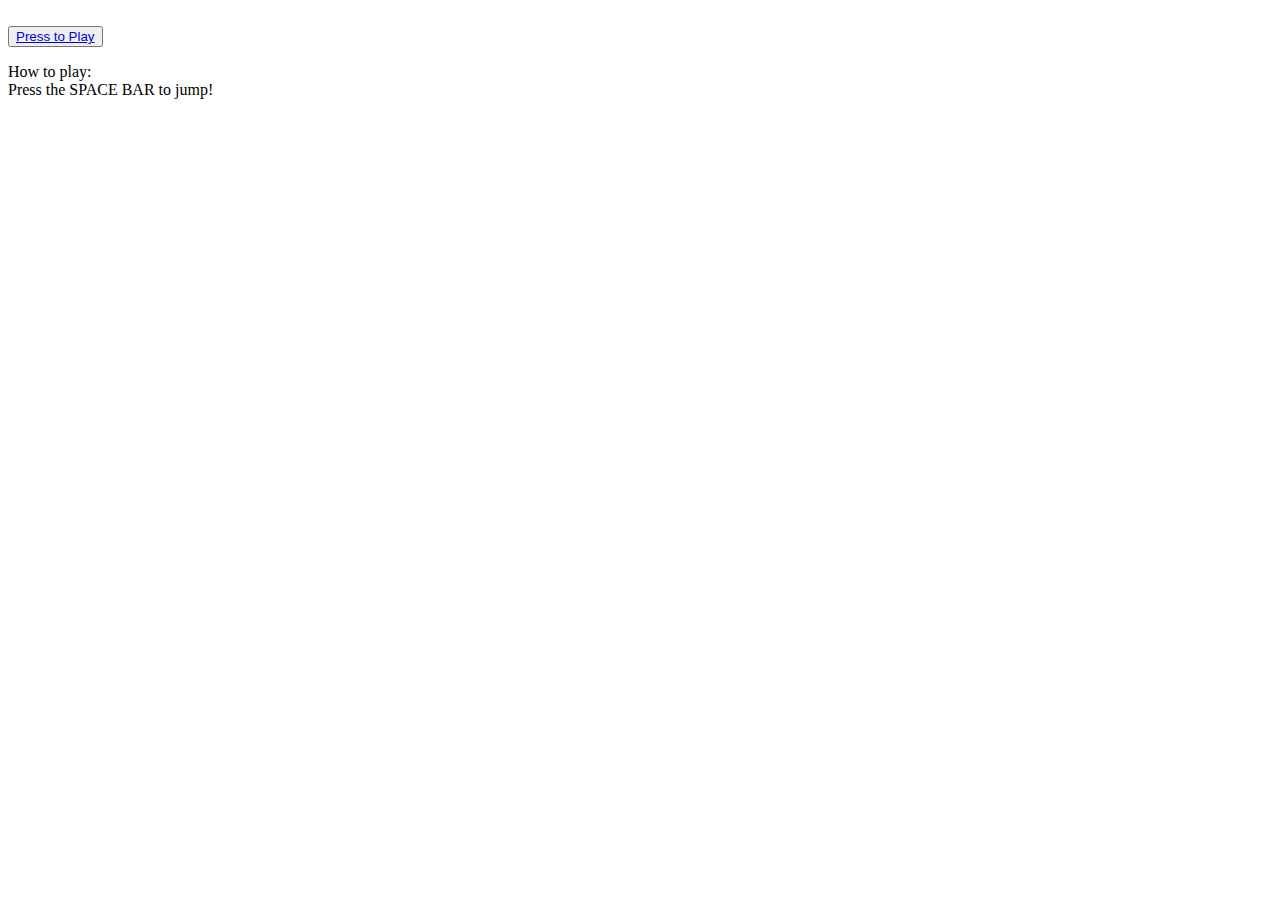
==== index.html @ 3bca6e35 "Add files via upload" ====
<!DOCTYPE html>
<html lang="en">
	<head>
		<meta charset="UTF-8" />
		<meta name="viewport" content="width=device-width, initial-scale=1.0" />
		<meta http-equiv="X-UA-Compatible" content="ie=edge" />
        <link rel="stylesheet" href="styles/style.css" />
        <link href="styles\GamegirlClassic-9MVj.ttf" rel="stylesheet"/> 
		<title>Skatergirl</title>
	</head>
	<body>
		<div class="game-page">
			<img src="" alt="" class="titulo" />
			<br />
			<button> <a href="background.html">Press to Play</a></button>
			<p>How to play: <br> Press the SPACE BAR to jump!</p>
			<img src="img/spacebar.png" alt="" class="space-bar" />
		</div>


</html>
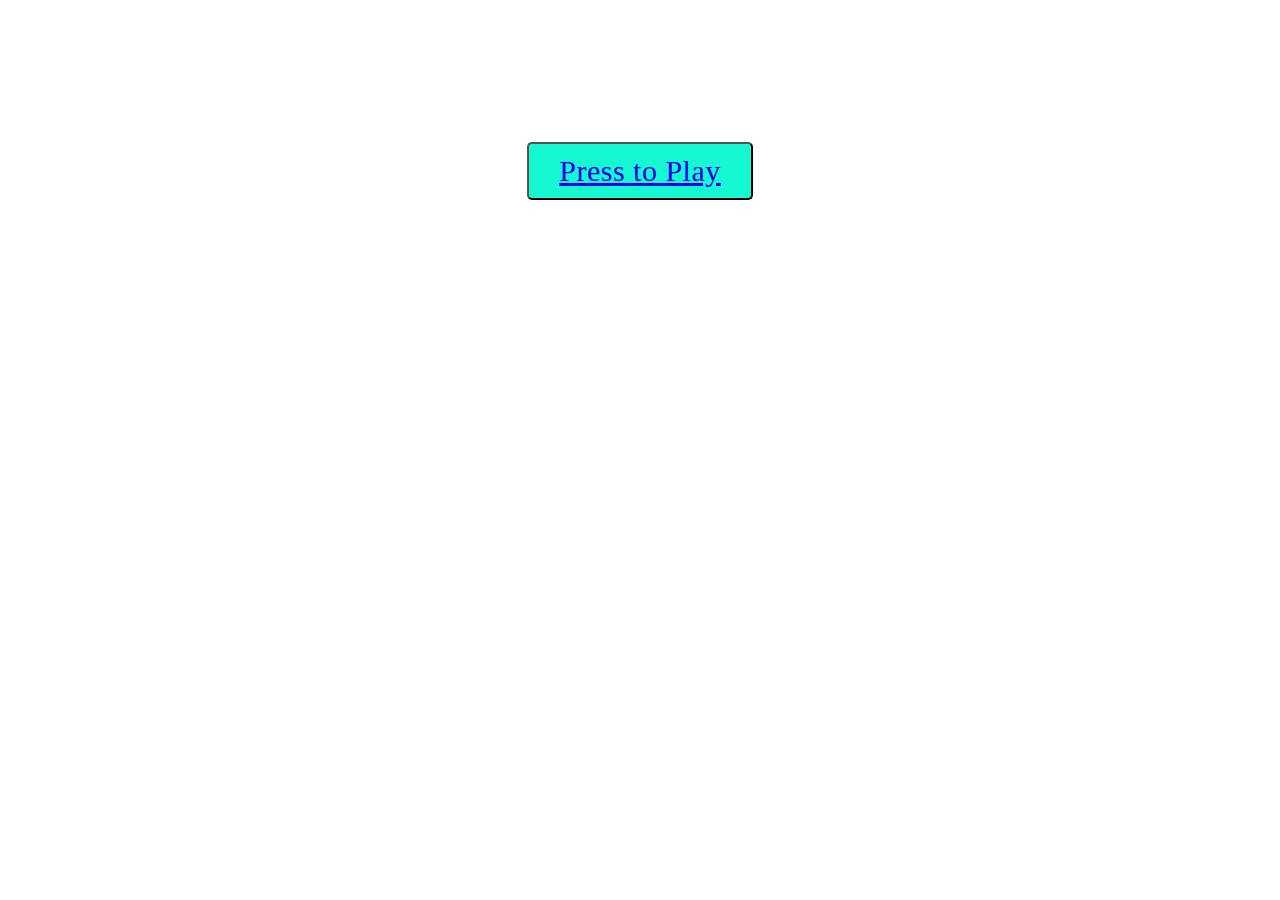
==== commit 97bde23c: "crash fixed and scoring" ====
--- a/index.html
+++ b/index.html
@@ -14,7 +14,6 @@
 			<br />
 			<button> <a href="background.html">Press to Play</a></button>
 			<p>How to play: <br> Press the SPACE BAR to jump!</p>
-			<img src="img/spacebar.png" alt="" class="space-bar" />
 		</div>
 
 
--- a/styles/style.css
+++ b/styles/style.css
@@ -0,0 +1,47 @@
+@font-face {
+    font-family: 'gamegirl';
+    src: url("styles/GamegirlClassic-9MVj.ttf");
+}
+
+
+html, body {
+    padding: 0;
+    text-align: center;
+  }
+
+
+body{
+    font-family: "gamegirl"; 
+    font-size: 20px;
+    background-image: url("https://images.hdqwalls.com/download/8-bit-city-m2-2560x1440.jpg");
+    background-position: 0 0;
+    background-repeat: no-repeat;
+    background-size: cover;
+    background-attachment: fixed;
+    height: 100px;
+    padding-top: 50px;
+ }
+
+
+ .game-page {
+    font-family:fantasy;
+    font-size: 60px;
+    color:white; 
+ }
+
+
+  
+button {
+    font-family: 'gamegirl';
+    font-size: 30px;
+    color: rgb(11, 157, 206);
+    background-color: rgb(21, 248, 210); 
+    letter-spacing: 0.5px;
+    text-align: center;
+    text-decoration:wavy;
+    padding:10px 30px 10px 30px;
+    box-shadow: 200px;
+    border-radius: 5px;
+}
+
+
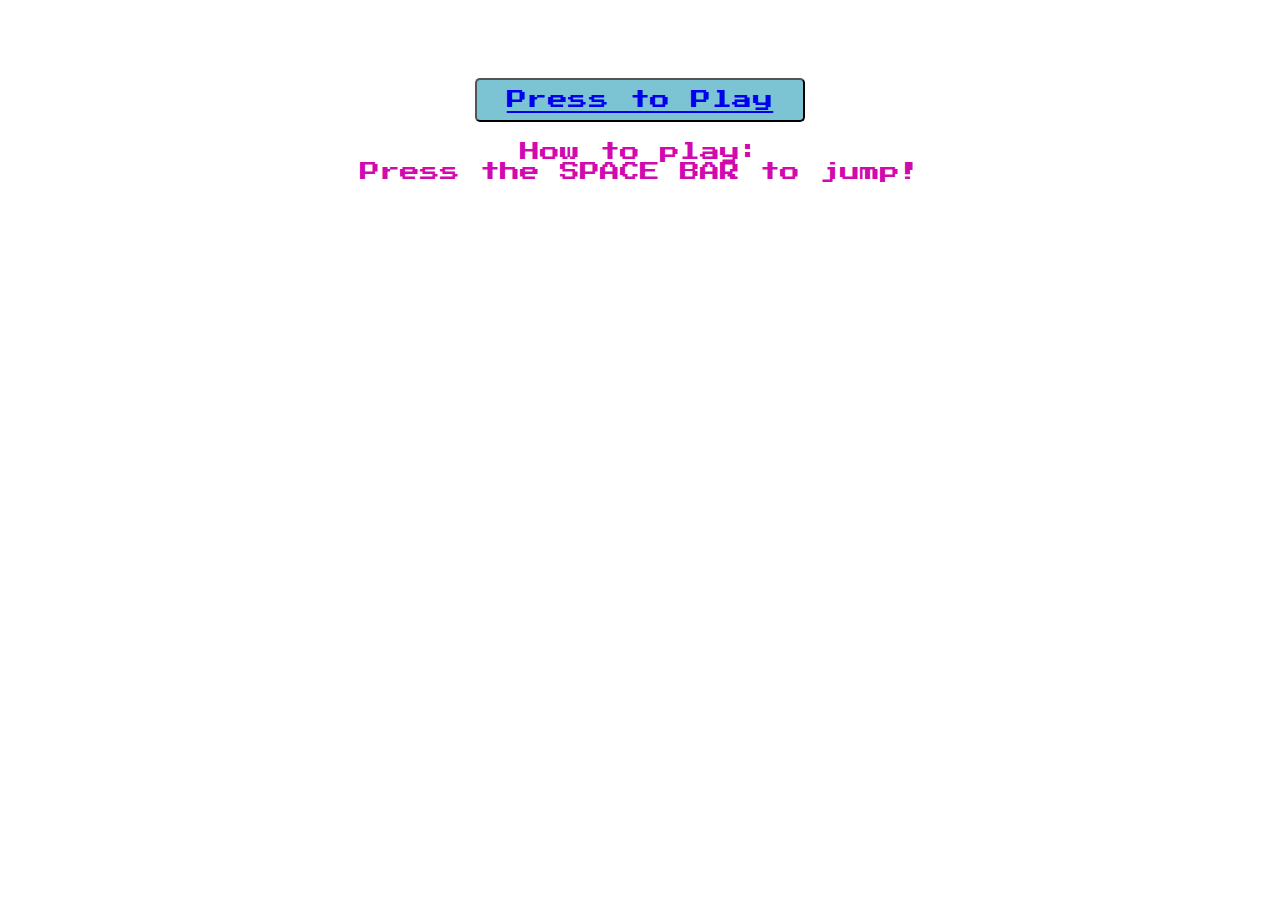
==== commit 4362c289: "style changes" ====
--- a/index.html
+++ b/index.html
@@ -5,7 +5,6 @@
 		<meta name="viewport" content="width=device-width, initial-scale=1.0" />
 		<meta http-equiv="X-UA-Compatible" content="ie=edge" />
         <link rel="stylesheet" href="styles/style.css" />
-        <link href="styles\GamegirlClassic-9MVj.ttf" rel="stylesheet"/> 
 		<title>Skatergirl</title>
 	</head>
 	<body>
--- a/styles/style.css
+++ b/styles/style.css
@@ -1,7 +1,6 @@
-@font-face {
-    font-family: 'gamegirl';
-    src: url("styles/GamegirlClassic-9MVj.ttf");
-}
+
+@import url('https://fonts.googleapis.com/css2?family=Press+Start+2P&display=swap');
+
 
 
 html, body {
@@ -11,31 +10,44 @@
 
 
 body{
-    font-family: "gamegirl"; 
-    font-size: 20px;
-    background-image: url("https://images.hdqwalls.com/download/8-bit-city-m2-2560x1440.jpg");
+    font-family: "Press Start 2P"; 
+    font-size: 15px;
+    background-image: url("https://i.pinimg.com/originals/fa/9a/51/fa9a512412b269ee7eaae6d9a1088381.gif");
     background-position: 0 0;
     background-repeat: no-repeat;
     background-size: cover;
     background-attachment: fixed;
-    height: 100px;
+    height: 8px;
     padding-top: 50px;
  }
 
 
+
+ #game-page {
+
+    display: flex;
+	flex-direction: column;
+	flex-wrap: nowrap;
+	justify-content: center;
+	align-items: center;
+	align-content: space-around;
+ }
+
  .game-page {
-    font-family:fantasy;
-    font-size: 60px;
-    color:white; 
- }
+    font-family:Press Start 2P;
+    font-size: 20px;
+    color:rgb(209, 10, 176); 
+	text-align: center;
+}
+     
+
 
 
   
 button {
-    font-family: 'gamegirl';
-    font-size: 30px;
-    color: rgb(11, 157, 206);
-    background-color: rgb(21, 248, 210); 
+    font-family: 'Press Start 2P';
+    font-size: 20px;
+    background-color: rgb(124, 195, 212); 
     letter-spacing: 0.5px;
     text-align: center;
     text-decoration:wavy;
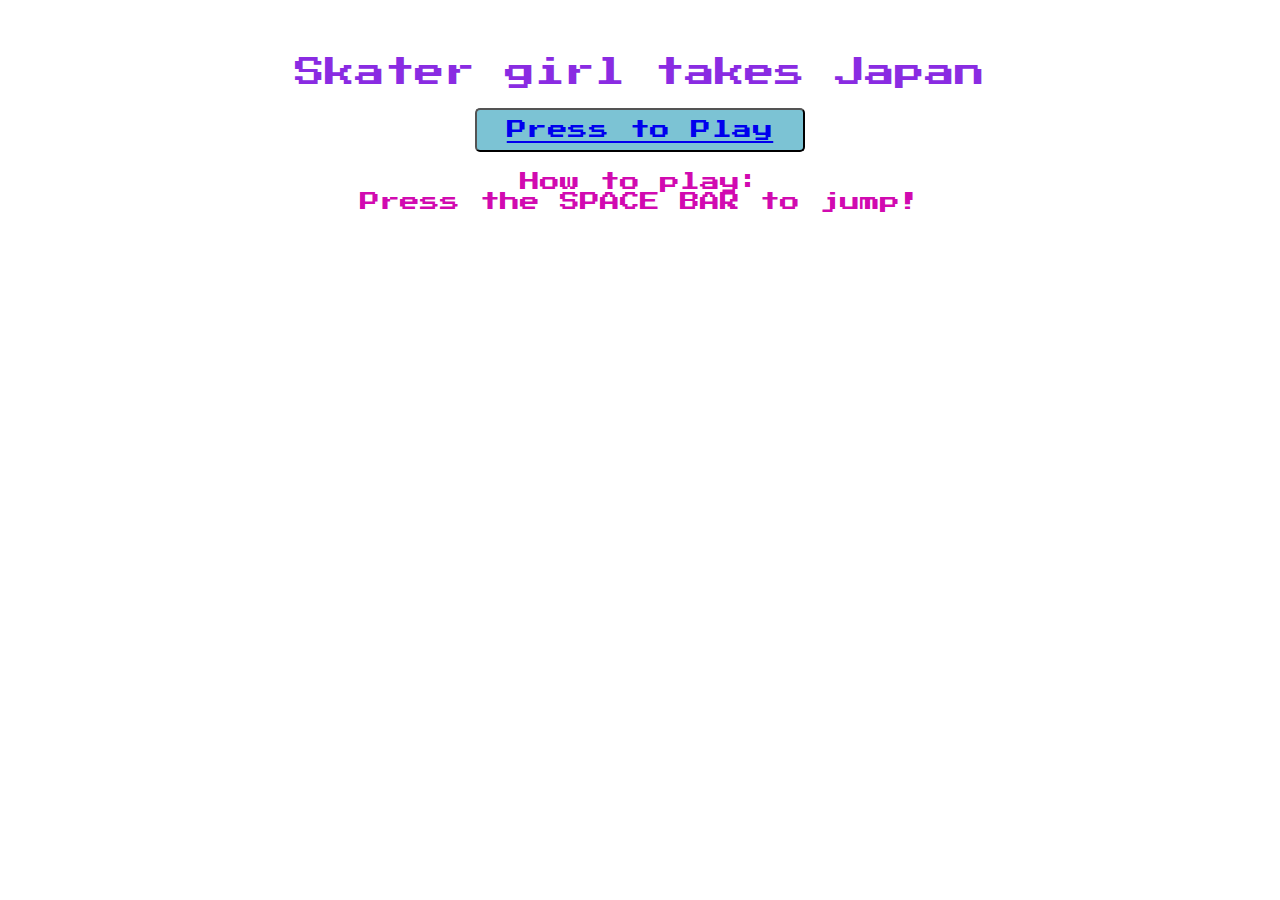
==== commit 83c4783b: "readme added" ====
--- a/index.html
+++ b/index.html
@@ -7,6 +7,8 @@
         <link rel="stylesheet" href="styles/style.css" />
 		<title>Skatergirl</title>
 	</head>
+
+	<header> Skater girl takes Japan </header>
 	<body>
 		<div class="game-page">
 			<img src="" alt="" class="titulo" />
--- a/styles/style.css
+++ b/styles/style.css
@@ -6,6 +6,13 @@
 html, body {
     padding: 0;
     text-align: center;
+  }
+
+
+  header {
+    font-size: 30px;
+    color:blueviolet;
+    margin: 100px, 
   }
 
 
